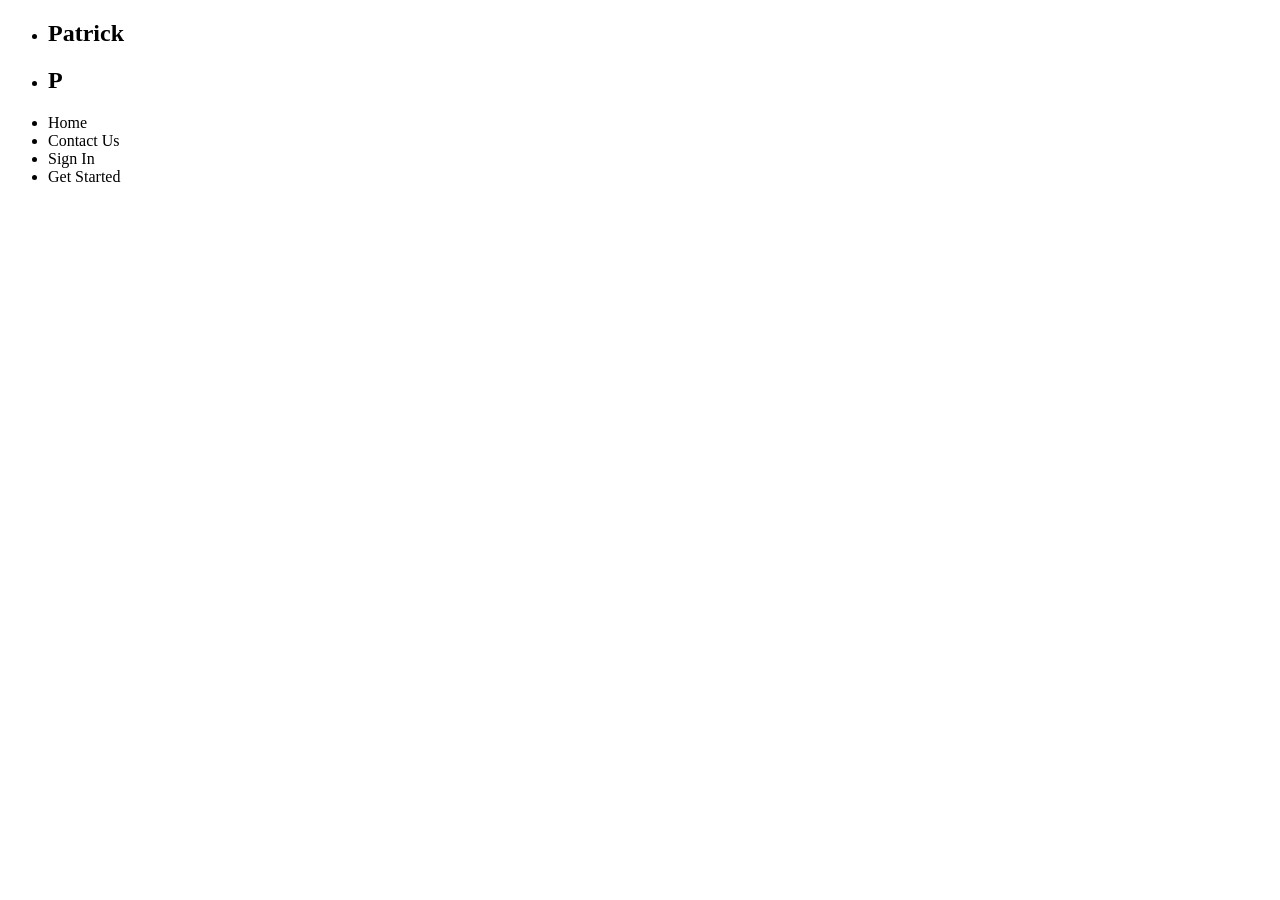
==== index.html @ c034bd88 "Update index.html" ====
<!DOCTYPE html>
<html lang="en">
<head>
    <meta charset="UTF-8">
    <meta http-equiv="X-UA-Compatible" content="IE=edge">
    <!-- meta viewport is important for mobile view or other view than desktop for responsive web -->
    <meta name="viewport" content="width=device-width, initial-scale=1.0">
    <link rel=“stylesheet” type=“text/css” href=“css/style.css”>
    <title>Media Query and Responsive Size</title>
</head>
<body>
    <!-- FROM HERE! -->
    <!-- Remember div for whole line, but span just for whole text -->
    <!-- Remember that class with space can be defined separately in CSS (refer to MMTWR3939) -->
    <!-- When calling a 2-word class together in CSS, just use format .[Word1].[Word2]{} -->
    <ul>
        <li class="icon desktop"><h2 class="icon_color">Patrick</h2></li>
        <!-- no class="icon_color" in mobile mode because h2 text color for desktop and mobile mode are different colors -->
        <li class="icon mobile"><h2>P</h2></li>
        <li class="desktop">Home</li>
        <li class="desktop">Contact Us</li>
        <li class="desktop">Sign In</li>
        <li class="button_green">Get Started</li>
    </ul>
    <!-- first picture for full width screen 100% both in desktop and mobile -->
    <div class="pic1">
        <img src="https://mtv.mtvnimages.com/uri/mgid:ao:image:mtv.com:5394?quality=0.8&format=jpg" alt="">
    </div>
</body>
</html>
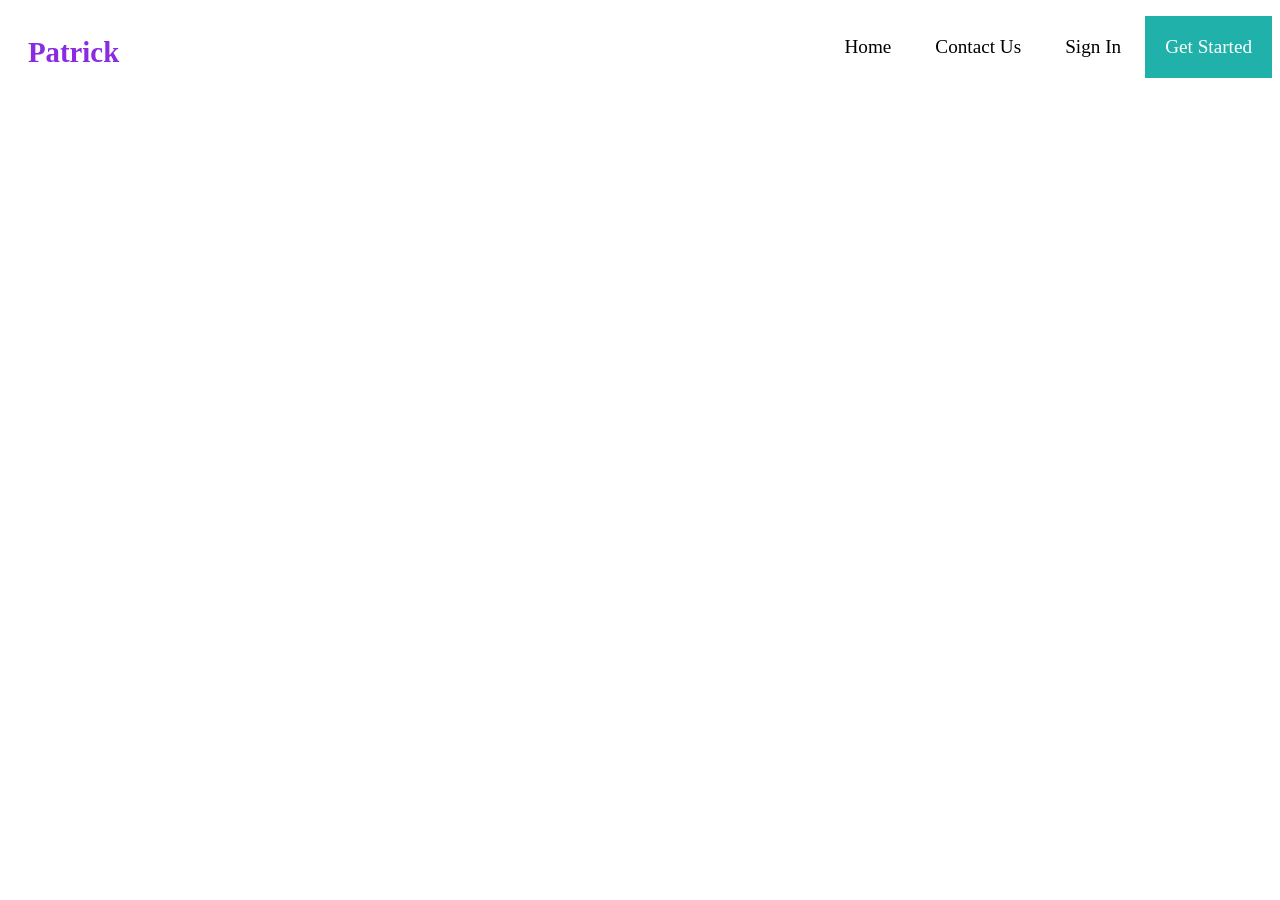
==== commit 92434da6: "Update index.html" ====
--- a/index.html
+++ b/index.html
@@ -5,8 +5,9 @@
     <meta http-equiv="X-UA-Compatible" content="IE=edge">
     <!-- meta viewport is important for mobile view or other view than desktop for responsive web -->
     <meta name="viewport" content="width=device-width, initial-scale=1.0">
-    <link rel=“stylesheet” type=“text/css” href=“css/style.css”>
     <title>Media Query and Responsive Size</title>
+    <link rel="stylesheet" type="text/css" href="/css/style.css">
+    <link rel="stylesheet" type="text/css" href="responsive.css">
 </head>
 <body>
     <!-- FROM HERE! -->
--- a/css/style.css
+++ b/css/style.css
@@ -0,0 +1,84 @@
+/* MEDIA QUERY */
+
+/* With list */
+ul{
+    /* delete bullet points */
+    list-style: none;
+    /* no background needed, otherwise want to check the ul padding */
+    /* background: red; */
+    /* to make the icon right aligned */
+    text-align: right;
+    /* no need padding at all otherwise too big */
+    padding: 0;
+}
+li{
+    /* make it in the same line */
+    display: inline-block;
+    /* default font-size is also 16px in CSS */
+    /* using em for responsive web, so in mobile the text will be smaller */
+    font-size: 1.2em;
+    padding: 20px;
+    /* make it neat */
+    text-align: center;
+    /* background: rgb(21, 114, 175); */ /* no need because all can be  backgrounded */
+}
+/* remember class with space can be separately defined */
+/* float forces icon text separately from ul list definition, to make it left aligned */
+.icon{
+    float: left;
+}
+/* to color both desktop and mobile icon */
+.icon_color{
+    color:blueviolet;
+}
+.icon > h2{
+    /* need this margin because after float the heading will have its own margin */
+    /* so by setting margin = 0, the h2 text will be aligned with ul again */
+    margin: 0;
+}
+.button_green{
+    /* THE COMBINATION OF background and color */
+    /* for background color */
+    background: lightseagreen;
+    /* for text color */
+    color:white;
+}
+/* make the pic (img) has optimal width in respect to the screen (desktop or mobile) */
+img{
+    /* it is recommended to use always percentage (%), 100% makes no need of horizontal scroll */
+    width:100%;
+    /* comment max-width below to set the maximum screen width of the pic1 for both desktop & mobile */
+    max-width: 627px; /* if this active, mobile full, desktop smaller */
+}
+/* pic1 is landscape */
+.pic1{
+    text-align: center;
+}
+/* in desktop mode, deactive mobile icon using display none */
+.mobile{
+    display: none;
+}
+/* in mobile mode, the mobile icon just a letter with block background opposite to icon_color for desktop */
+/* when calling a 2-word class together in CSS, just use format .[Word1].[Word2]{} */
+.icon.mobile{
+    background: blueviolet;
+    color: white;
+    /* to make logo P smaller in mobile */
+    font-size: 12px;
+}
+/* calling media query */
+/* after checking with "inspect", the Home - Getting Started buttons make the second row when screen width < 627px */
+/* when screen width < 627px (in other words in mobile mode case...) */
+@media only screen and (max-width: 627px){
+    .mobile{
+        display: block;
+    }
+    .desktop{
+        display: none;
+        /* here Patrick, Home, Contact Us, Sign In will disappear because of desktop class */
+    }
+    /* make get started smaller in mobile */
+    html{
+        font-size: 12px;
+    }
+}
